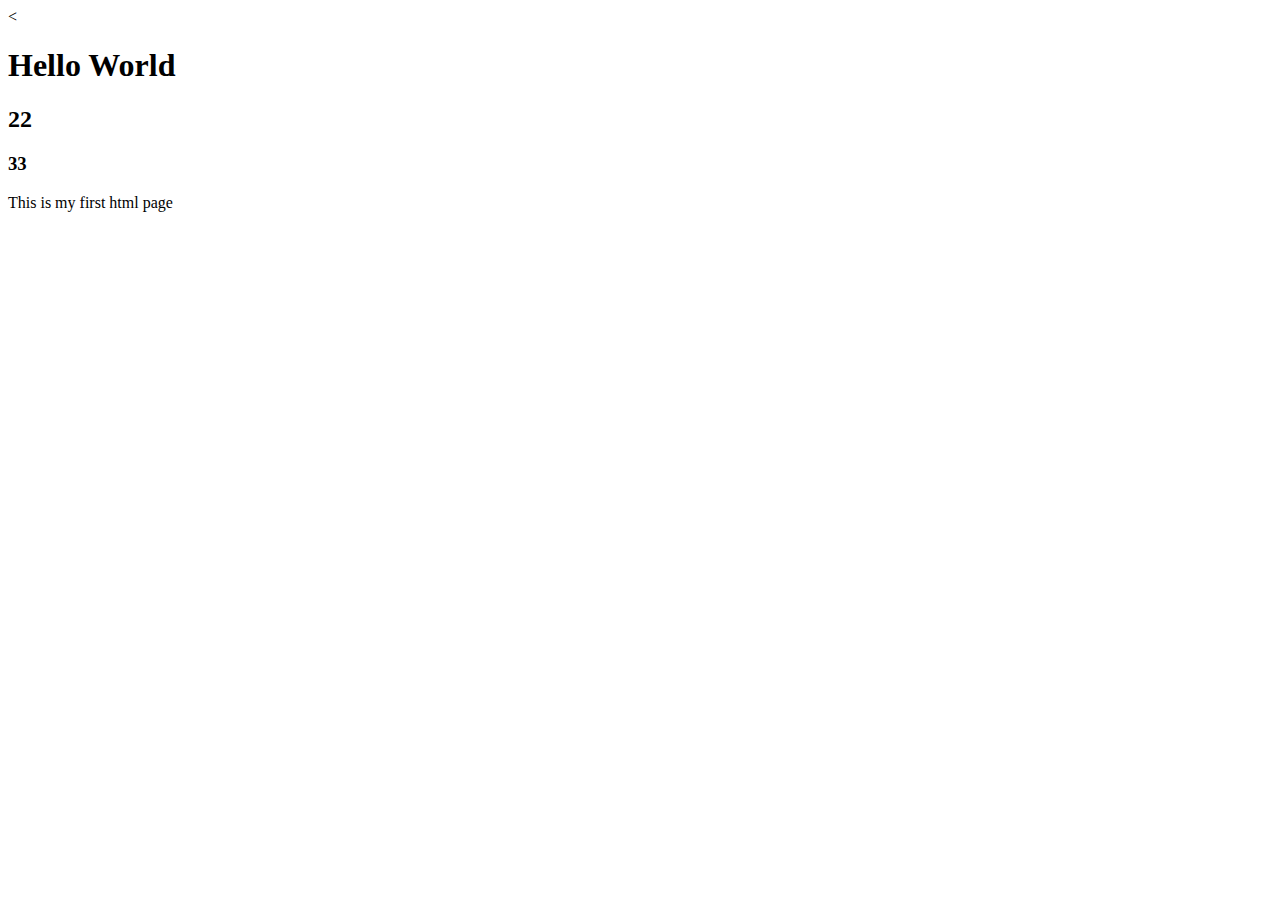
==== index.html @ 2cf68a40 "Add files via upload" ====
<!DOCTYPE html>
<html>
    <head>
        <title>Hello World</title>
    </head>
    <body>
        <<h1>Hello World</h1>
        <h2>22</h2>
        <h3>33</h3>
        <p>This is my first html page</p>
    </body>
</html>
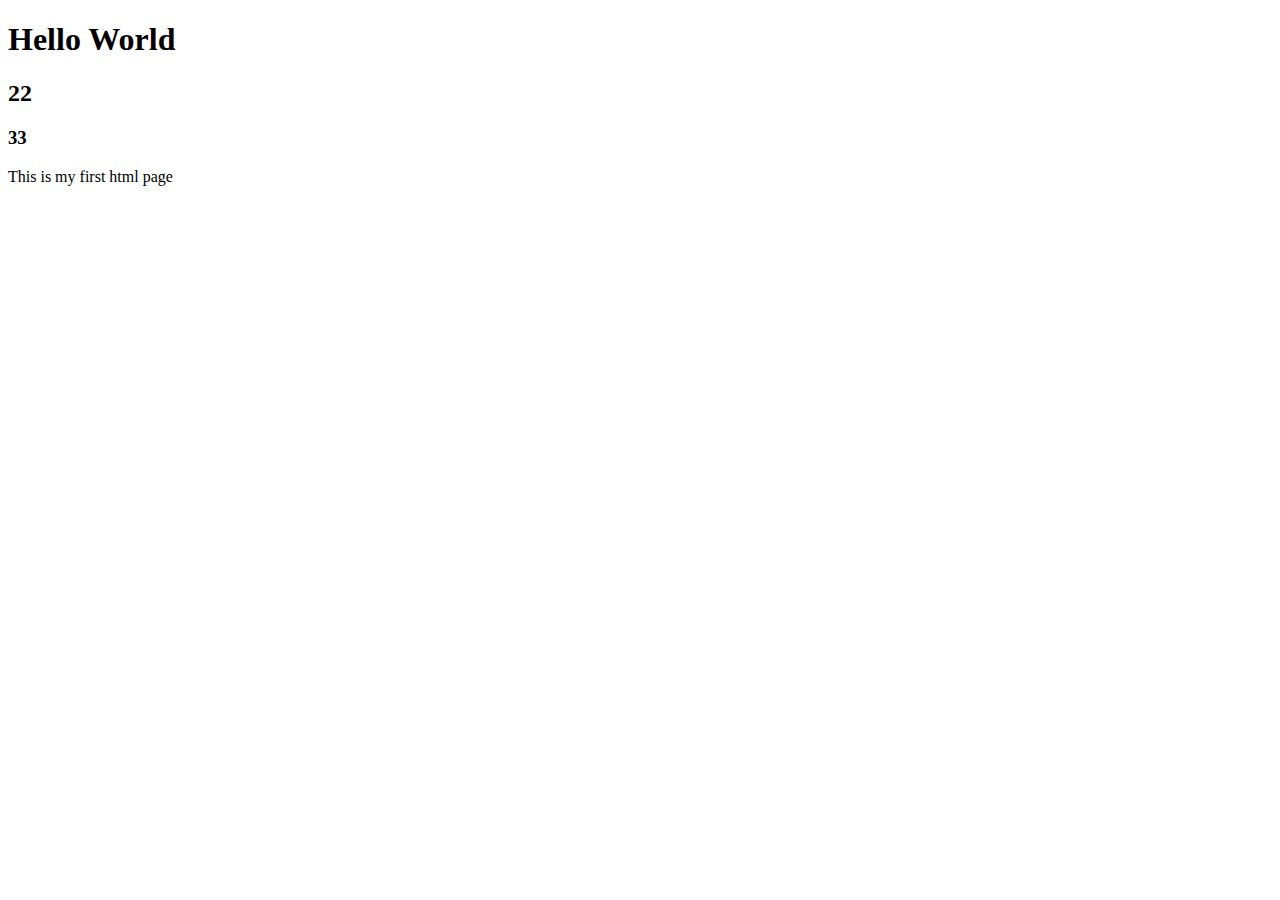
==== commit 1a299d9c: "Update index.html" ====
--- a/index.html
+++ b/index.html
@@ -4,9 +4,9 @@
         <title>Hello World</title>
     </head>
     <body>
-        <<h1>Hello World</h1>
+        <h1>Hello World</h1>
         <h2>22</h2>
         <h3>33</h3>
         <p>This is my first html page</p>
     </body>
-</html>+</html>
